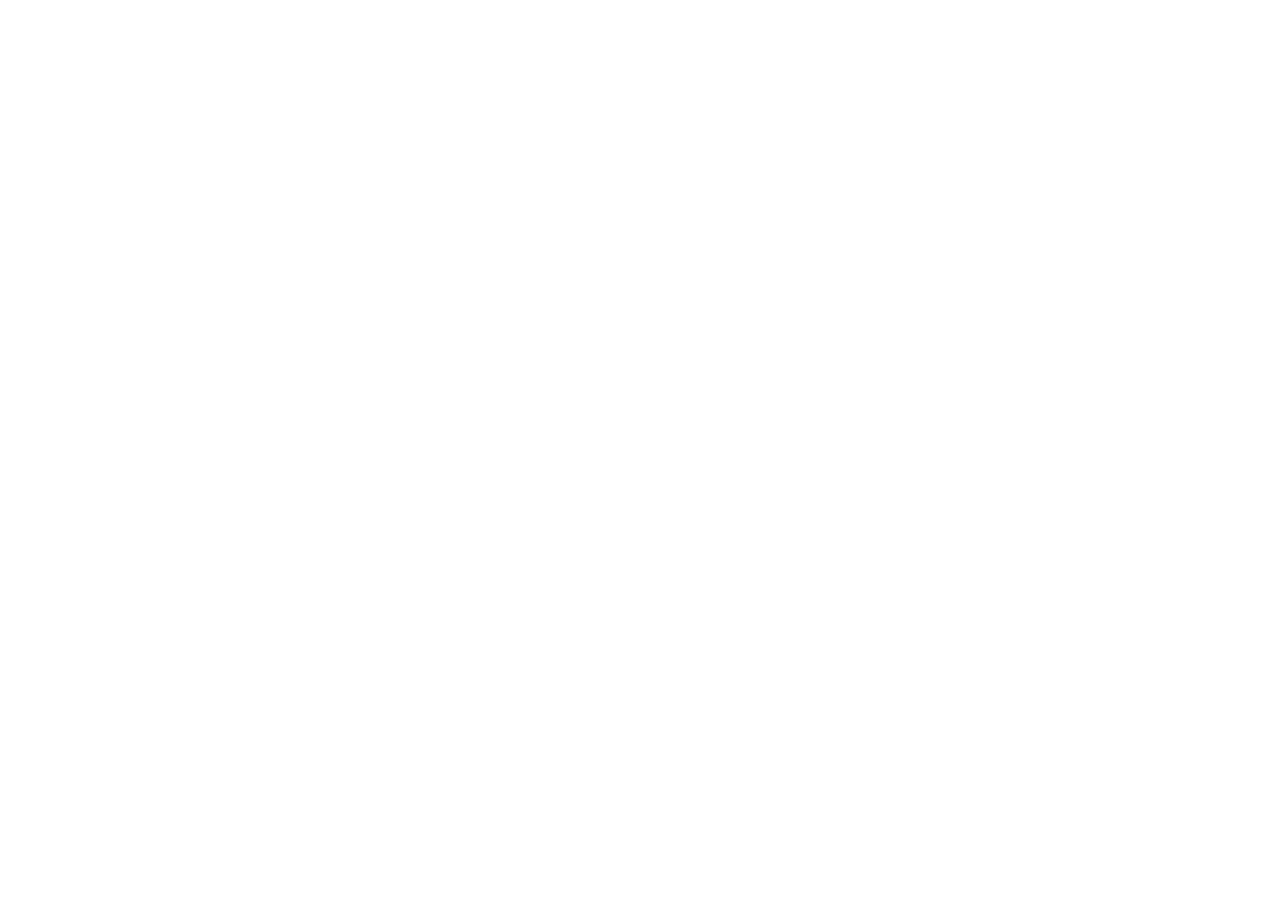
==== index.html @ 83371a0f "adding style sheet" ====
<!DOCTYPE html>
<html lang="en">
<head>
	<meta charset="UTF-8">
	<title>Surf & Paddle</title>
	<link rel="stylesheet" type="text/css" href="style.css">
	<link rel="stylesheet" href="normalize.css" />
	<link rel="stylesheet" href="font-awesome.css" />
	
</head>
<body>
	
</body>
</html>
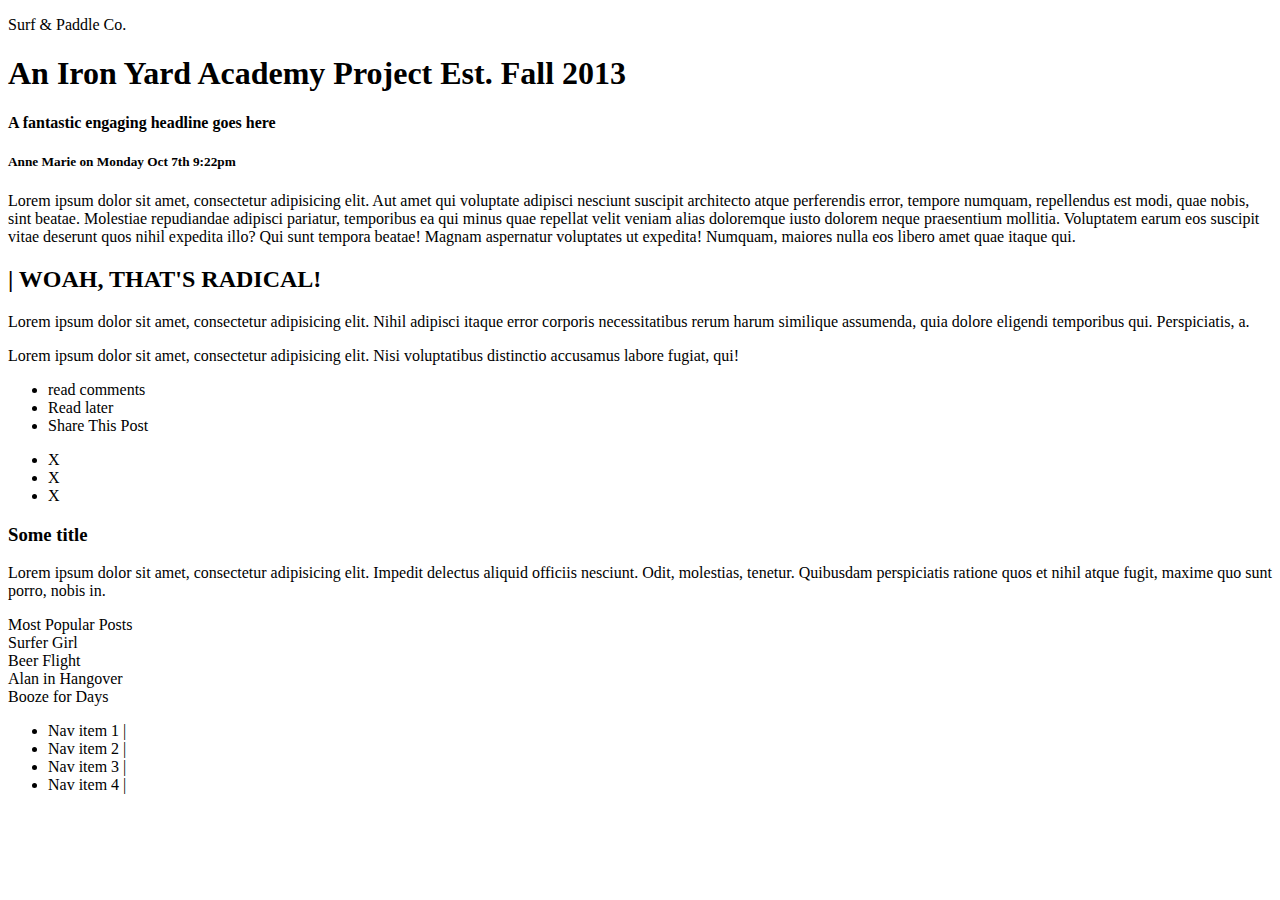
==== commit 940a5801: "saturday night" ====
--- a/index.html
+++ b/index.html
@@ -3,12 +3,59 @@
 <head>
 	<meta charset="UTF-8">
 	<title>Surf & Paddle</title>
-	<link rel="stylesheet" type="text/css" href="style.css">
-	<link rel="stylesheet" href="normalize.css" />
-	<link rel="stylesheet" href="font-awesome.css" />
-	
+	<link rel="stylesheet" type="text/css" href="css/style.css">
+	<link rel="stylesheet" href="css/normalize.css" />
 </head>
-<body>
-	
-</body>
+	<body>
+		<div id="Surf_Paddle_Page">
+			<div id="heading">
+				<p>Surf & Paddle Co.</p>
+				<h1>An Iron Yard Academy Project Est. Fall 2013 </h1>
+			</div>
+			<div id="articles">
+				<div class="section1">
+					<h4>A fantastic engaging headline goes here</h4>
+					<h5>Anne Marie    on Monday Oct 7th 9:22pm</h5>
+					<p>Lorem ipsum dolor sit amet, consectetur adipisicing elit. Aut amet qui voluptate adipisci nesciunt suscipit architecto atque perferendis error, tempore numquam, repellendus est modi, quae nobis, sint beatae. Molestiae repudiandae adipisci pariatur, temporibus ea qui minus quae repellat velit veniam alias doloremque iusto dolorem neque praesentium mollitia. Voluptatem earum eos suscipit vitae deserunt quos nihil expedita illo? Qui sunt tempora beatae! Magnam aspernatur voluptates ut expedita! Numquam, maiores nulla eos libero amet quae itaque qui.</p>
+					<h2>|   WOAH, THAT'S RADICAL!</h2>
+					<P>Lorem ipsum dolor sit amet, consectetur adipisicing elit. Nihil adipisci itaque error corporis necessitatibus rerum harum similique assumenda, quia dolore eligendi temporibus qui. Perspiciatis, a.</P>
+					<p>Lorem ipsum dolor sit amet, consectetur adipisicing elit. Nisi voluptatibus distinctio accusamus labore fugiat, qui!</p>
+					<div>
+						<ul class="clickthese">
+							<li class="click">read comments </li>
+							<li class="click">Read later</li>
+							<li class="click">Share This Post</li>
+						</ul>
+						<ul class="allicons">
+							<li class="icons">X</li>
+							<li class="icons">X</li>
+							<li class="icons">X</li>
+						</ul>
+					</div>
+				</div>
+				<div class="section2">
+					<h3>Some title</h3>
+					<p>Lorem ipsum dolor sit amet, consectetur adipisicing elit. Impedit delectus aliquid officiis nesciunt. Odit, molestias, tenetur. Quibusdam perspiciatis ratione quos et nihil atque fugit, maxime quo sunt porro, nobis in.</p>
+					
+				</div>
+			</div>
+			<div id="bottomtitle">Most Popular Posts</div>
+			<div id="imagelinks">
+				<div class="image">Surfer Girl</div>
+				<div class="image">Beer Flight</div>
+				<div class="image">Alan in Hangover</div>
+				<div class="image">Booze for Days</div>
+			</div>
+			<div id="footer">
+				<nav>
+					<ul class="navitems">
+						<li>Nav item 1 |</li>
+						<li>Nav item 2 |</li>
+						<li>Nav item 3 |</li>
+						<li>Nav item 4 |</li>
+					</ul>
+				</nav>
+			</div>
+		</div>
+	</body>
 </html>